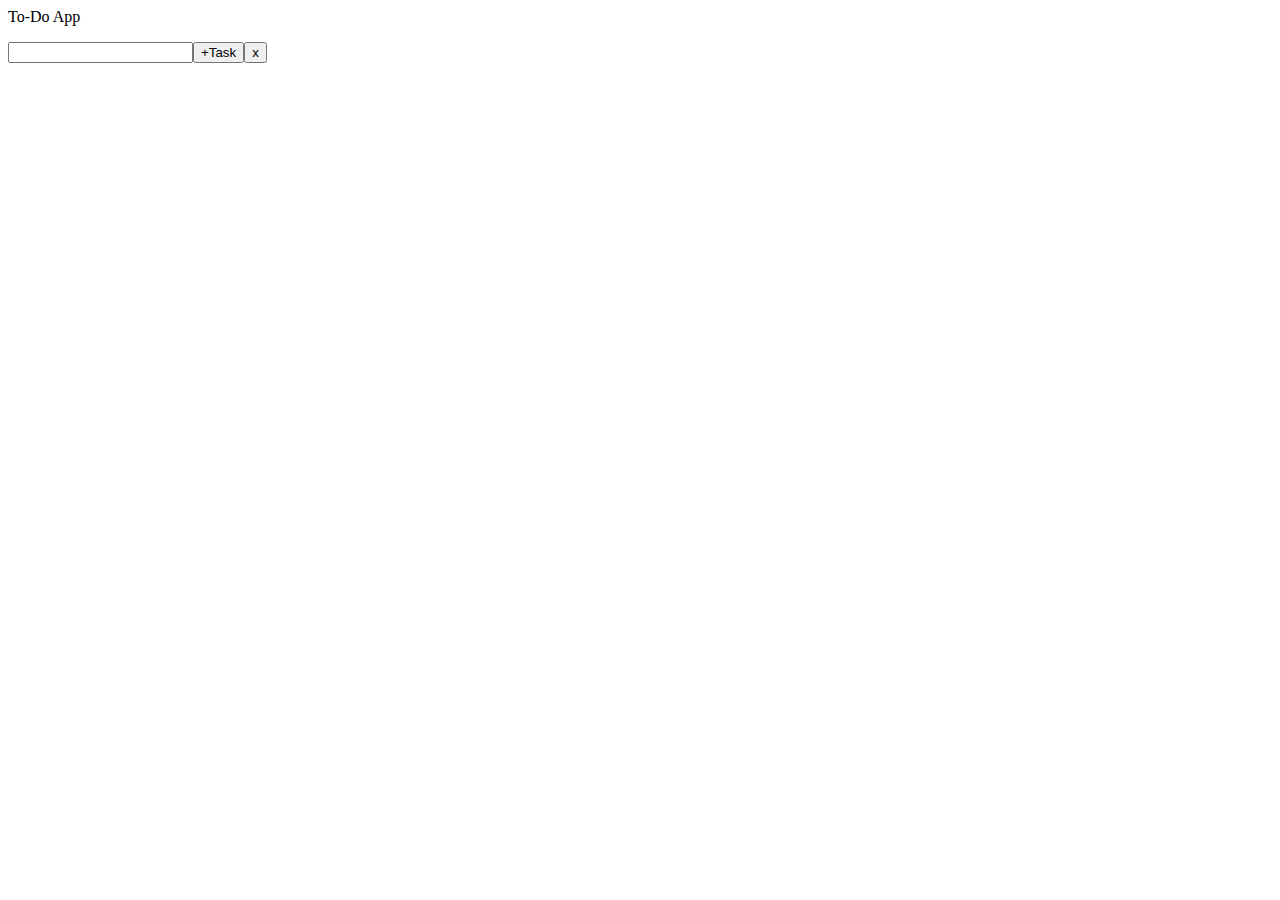
==== index.html @ 12ecdd44 "inital commit" ====
<!DOCTYPE html>
<html lang="en">
  <head>
    <meta charset="UTF-8" />
    <meta http-equiv="X-UA-Compatible" content="IE=edge" />
    <meta name="viewport" content="width=device-width, initial-scale=1.0" />
    <link
      rel="stylesheet"
      href="src/Project/UiStyles/themes/LightTheme/style.css"
    />
    <title>Todo-App</title>
  </head>
  <body></body>
  <script type="module" src="app.js"></script>
</html>
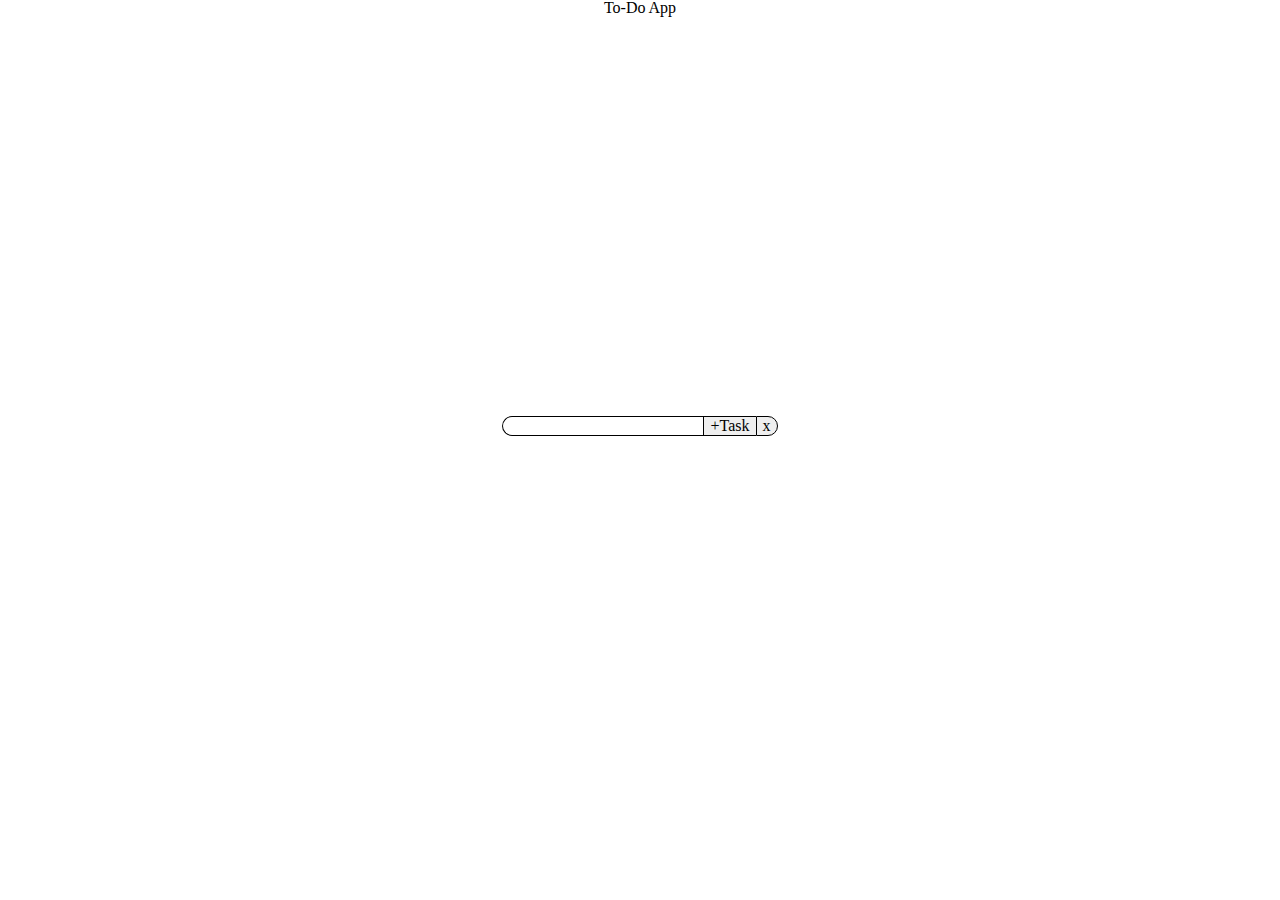
==== commit a1f7682a: "change css styles path" ====
--- a/index.html
+++ b/index.html
@@ -6,7 +6,8 @@
     <meta name="viewport" content="width=device-width, initial-scale=1.0" />
     <link
       rel="stylesheet"
-      href="src/Project/UiStyles/themes/LightTheme/style.css"
+      type="text/css"
+      href="./src/Project/UIStyles/themes/LightTheme/style.css"
     />
     <title>Todo-App</title>
   </head>
--- a/src/Project/UIStyles/themes/LightTheme/style.css
+++ b/src/Project/UIStyles/themes/LightTheme/style.css
@@ -0,0 +1,235 @@
+/* http://meyerweb.com/eric/tools/css/reset/ 
+   v2.0 | 20110126
+   License: none (public domain)
+*/
+html,
+body,
+div,
+span,
+applet,
+object,
+iframe,
+h1,
+h2,
+h3,
+h4,
+h5,
+h6,
+p,
+blockquote,
+pre,
+a,
+abbr,
+acronym,
+address,
+big,
+cite,
+code,
+del,
+dfn,
+em,
+img,
+ins,
+kbd,
+q,
+s,
+samp,
+small,
+strike,
+strong,
+sub,
+sup,
+tt,
+var,
+b,
+u,
+i,
+center,
+dl,
+dt,
+dd,
+ol,
+ul,
+li,
+fieldset,
+form,
+label,
+legend,
+table,
+caption,
+tbody,
+tfoot,
+thead,
+tr,
+th,
+td,
+article,
+aside,
+canvas,
+details,
+embed,
+figure,
+figcaption,
+footer,
+header,
+hgroup,
+menu,
+nav,
+output,
+ruby,
+section,
+summary,
+time,
+mark,
+button,
+input,
+audio,
+video {
+  margin: 0;
+  padding: 0;
+  border: 0;
+  font-size: 100%;
+  font: inherit;
+  vertical-align: baseline;
+}
+
+/* HTML5 display-role reset for older browsers */
+article,
+main,
+aside,
+details,
+figcaption,
+figure,
+footer,
+header,
+hgroup,
+menu,
+nav,
+section {
+  display: block;
+}
+
+body {
+  line-height: 1;
+}
+
+ol,
+ul {
+  list-style: none;
+}
+
+blockquote,
+q {
+  quotes: none;
+}
+
+blockquote:before,
+blockquote:after,
+q:before,
+q:after {
+  content: "";
+  content: none;
+}
+
+table {
+  border-collapse: collapse;
+  border-spacing: 0;
+}
+
+body {
+  display: flex;
+  flex-flow: column;
+  align-items: center;
+  background-color: #fff;
+}
+
+.task-list-holder {
+  display: flex;
+  flex-flow: column;
+  align-items: center;
+  background-color: #fff;
+  height: 400px;
+  overflow: auto;
+}
+
+#taskForm {
+  display: flex;
+  flex-flow: row;
+  align-items: center;
+  background-color: #fff;
+}
+
+.input__add-task {
+  border: 1px solid #000;
+  border-bottom-left-radius: 10px;
+  border-top-left-radius: 10px;
+  border-right: none;
+}
+
+.button {
+  padding: 1.2px 6px;
+}
+.button--border {
+  border: 1px solid #000;
+}
+.button--border:not(:last-child) {
+  border-right: none;
+}
+.button--border:last-child {
+  border-bottom-right-radius: 10px;
+  border-top-right-radius: 10px;
+}
+
+.notification {
+  display: none;
+  position: fixed;
+  z-index: 1;
+  top: 0;
+}
+.notification-show {
+  display: block;
+  display: flex;
+  justify-content: center;
+}
+.notification .message {
+  position: relative;
+  margin: auto;
+  padding: 0;
+  border: 1px solid #888;
+  width: 100%;
+  -webkit-animation-name: animatetop;
+  -webkit-animation-duration: 0.4s;
+  animation-name: animatetop;
+  animation-duration: 0.4s;
+}
+.notification .errorMessage {
+  background-color: rgb(238, 1, 1);
+}
+.notification .successMessage {
+  background-color: rgb(0, 170, 0);
+}
+.notification .warningMessage {
+  background-color: rgb(238, 143, 1);
+}
+
+@-webkit-keyframes animatetop {
+  from {
+    top: -300px;
+    opacity: 0;
+  }
+  to {
+    top: 0;
+    opacity: 1;
+  }
+}
+
+@keyframes animatetop {
+  from {
+    top: -300px;
+    opacity: 0;
+  }
+  to {
+    top: 0;
+    opacity: 1;
+  }
+}/*# sourceMappingURL=style.css.map */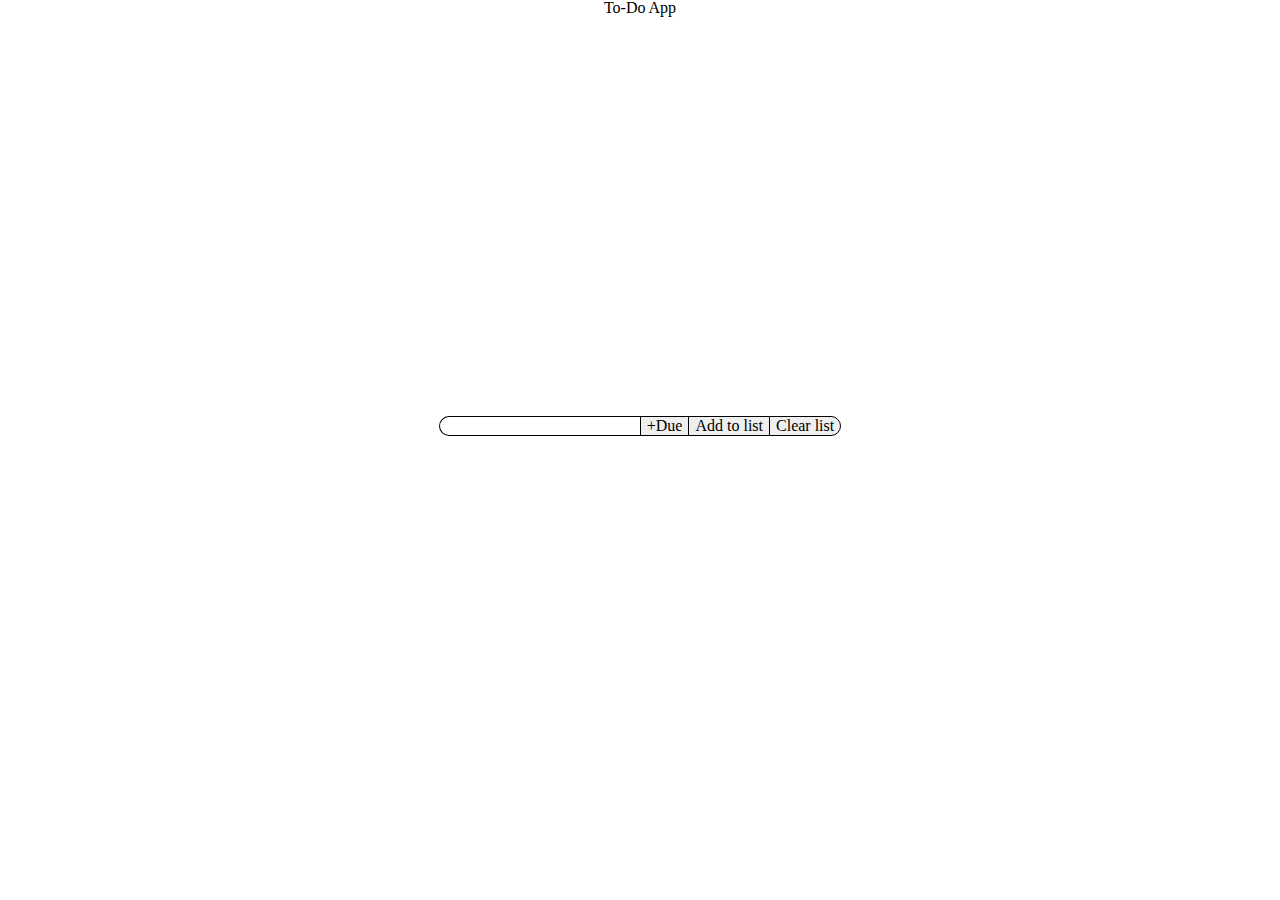
==== commit 93eec85b: "some refactoring" ====
--- a/index.html
+++ b/index.html
@@ -7,7 +7,7 @@
     <link
       rel="stylesheet"
       type="text/css"
-      href="./src/Project/UIStyles/themes/LightTheme/style.css"
+      href="./src/UIStyles/themes/LightTheme/style.css"
     />
     <title>Todo-App</title>
   </head>
--- a/src/UIStyles/themes/LightTheme/style.css
+++ b/src/UIStyles/themes/LightTheme/style.css
@@ -0,0 +1,242 @@
+/* http://meyerweb.com/eric/tools/css/reset/ 
+   v2.0 | 20110126
+   License: none (public domain)
+*/
+html,
+body,
+div,
+span,
+applet,
+object,
+iframe,
+h1,
+h2,
+h3,
+h4,
+h5,
+h6,
+p,
+blockquote,
+pre,
+a,
+abbr,
+acronym,
+address,
+big,
+cite,
+code,
+del,
+dfn,
+em,
+img,
+ins,
+kbd,
+q,
+s,
+samp,
+small,
+strike,
+strong,
+sub,
+sup,
+tt,
+var,
+b,
+u,
+i,
+center,
+dl,
+dt,
+dd,
+ol,
+ul,
+li,
+fieldset,
+form,
+label,
+legend,
+table,
+caption,
+tbody,
+tfoot,
+thead,
+tr,
+th,
+td,
+article,
+aside,
+canvas,
+details,
+embed,
+figure,
+figcaption,
+footer,
+header,
+hgroup,
+menu,
+nav,
+output,
+ruby,
+section,
+summary,
+time,
+mark,
+button,
+input,
+audio,
+video {
+  margin: 0;
+  padding: 0;
+  border: 0;
+  font-size: 100%;
+  font: inherit;
+  vertical-align: baseline;
+}
+
+/* HTML5 display-role reset for older browsers */
+article,
+main,
+aside,
+details,
+figcaption,
+figure,
+footer,
+header,
+hgroup,
+menu,
+nav,
+section {
+  display: block;
+}
+
+body {
+  line-height: 1;
+}
+
+ol,
+ul {
+  list-style: none;
+}
+
+blockquote,
+q {
+  quotes: none;
+}
+
+blockquote:before,
+blockquote:after,
+q:before,
+q:after {
+  content: "";
+  content: none;
+}
+
+table {
+  border-collapse: collapse;
+  border-spacing: 0;
+}
+
+body {
+  display: flex;
+  flex-flow: column;
+  align-items: center;
+  background-color: #fff;
+}
+
+.task-list-holder {
+  display: flex;
+  flex-flow: column;
+  align-items: center;
+  background-color: #fff;
+  height: 400px;
+  overflow: auto;
+}
+
+#taskForm {
+  display: flex;
+  flex-flow: row;
+  align-items: center;
+  background-color: #fff;
+}
+
+.input__add-task {
+  border: 1px solid #000;
+  border-bottom-left-radius: 10px;
+  border-top-left-radius: 10px;
+  border-right: none;
+}
+
+.button {
+  padding: 1.2px 6px;
+}
+.button--border {
+  border: 1px solid #000;
+}
+.button--border:not(:last-child) {
+  border-right: none;
+}
+.button--border:last-child {
+  border-bottom-right-radius: 10px;
+  border-top-right-radius: 10px;
+}
+
+.notification {
+  display: none;
+  position: fixed;
+  z-index: 1;
+  top: 0;
+}
+.notification-show {
+  display: block;
+  display: flex;
+  justify-content: center;
+}
+.notification .message {
+  position: relative;
+  margin: auto;
+  padding: 0;
+  border: 1px solid #888;
+  width: 100%;
+  -webkit-animation-name: animatetop;
+  -webkit-animation-duration: 0.4s;
+  animation-name: animatetop;
+  animation-duration: 0.4s;
+}
+.notification .errorMessage {
+  background-color: rgb(238, 1, 1);
+}
+.notification .successMessage {
+  background-color: rgb(0, 170, 0);
+}
+.notification .warningMessage {
+  background-color: rgb(238, 143, 1);
+}
+
+@-webkit-keyframes animatetop {
+  from {
+    top: -300px;
+    opacity: 0;
+  }
+  to {
+    top: 0;
+    opacity: 1;
+  }
+}
+
+@keyframes animatetop {
+  from {
+    top: -300px;
+    opacity: 0;
+  }
+  to {
+    top: 0;
+    opacity: 1;
+  }
+}
+.is--hidden {
+  display: none;
+}
+
+.cross {
+  text-decoration: line-through;
+}/*# sourceMappingURL=style.css.map */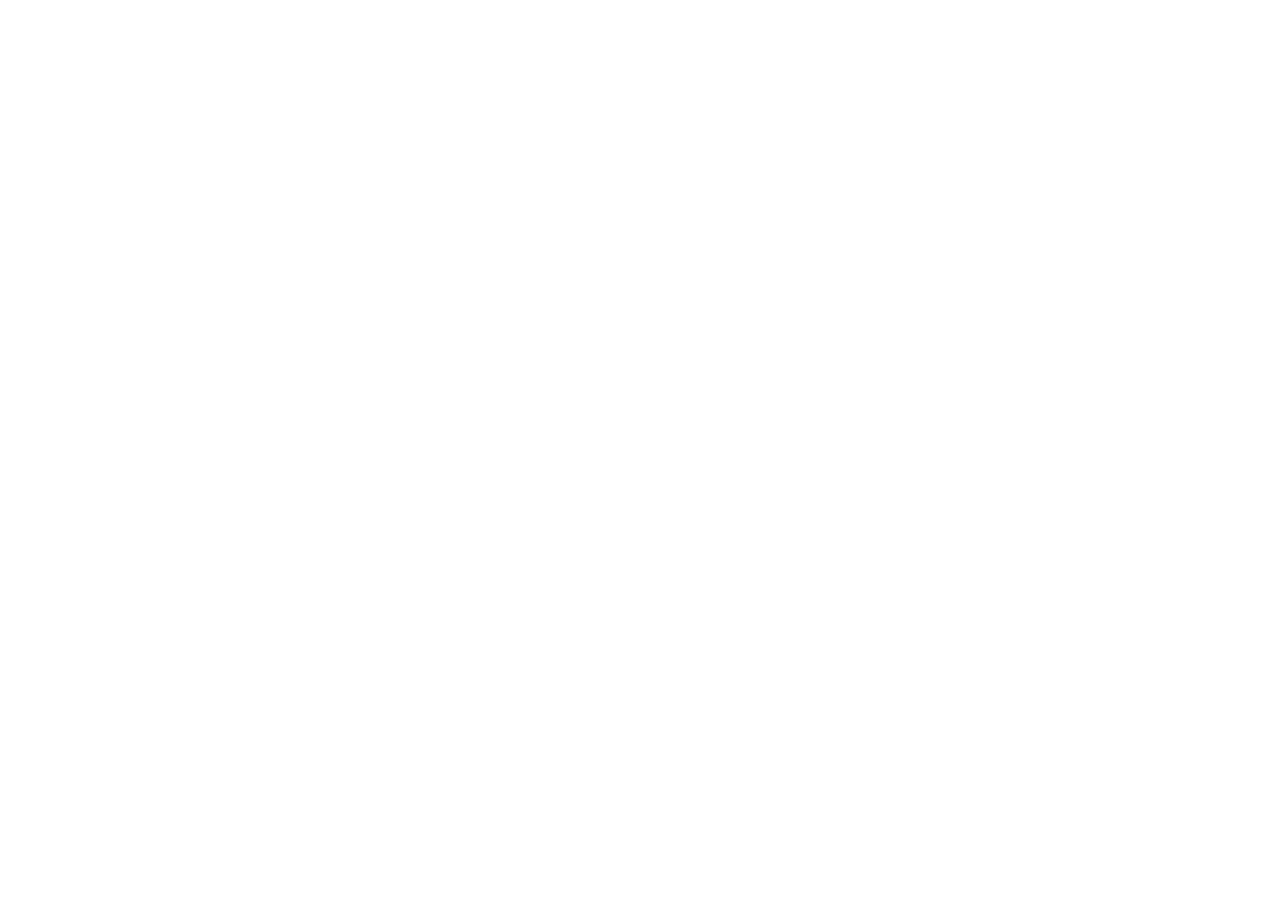
==== commit cab41812: "long time ago" ====
--- a/index.html
+++ b/index.html
@@ -7,10 +7,12 @@
     <link
       rel="stylesheet"
       type="text/css"
-      href="./src/UIStyles/themes/LightTheme/style.css"
+      href="./src/UIStyles/themes/ClearSkyTheme/style.css"
     />
     <title>Todo-App</title>
   </head>
-  <body></body>
+  <body>
+    <div class="container"></div>
+  </body>
   <script type="module" src="app.js"></script>
 </html>
--- a/src/UIStyles/themes/ClearSkyTheme/style.css
+++ b/src/UIStyles/themes/ClearSkyTheme/style.css
@@ -0,0 +1,335 @@
+/* W3C, IE 10+/ Edge, Firefox 16+, Chrome 26+, Opera 12+, Safari 7+ */
+/* W3C, IE 10+/ Edge, Firefox 16+, Chrome 26+, Opera 12+, Safari 7+ */
+/* Chrome 10-25, Safari 5.1-6 */
+/* http://meyerweb.com/eric/tools/css/reset/ 
+   v2.0 | 20110126
+   License: none (public domain)
+*/
+html,
+body,
+div,
+span,
+applet,
+object,
+iframe,
+h1,
+h2,
+h3,
+h4,
+h5,
+h6,
+p,
+blockquote,
+pre,
+a,
+abbr,
+acronym,
+address,
+big,
+cite,
+code,
+del,
+dfn,
+em,
+img,
+ins,
+kbd,
+q,
+s,
+samp,
+small,
+strike,
+strong,
+sub,
+sup,
+tt,
+var,
+b,
+u,
+i,
+center,
+dl,
+dt,
+dd,
+ol,
+ul,
+li,
+fieldset,
+form,
+label,
+legend,
+table,
+caption,
+tbody,
+tfoot,
+thead,
+tr,
+th,
+td,
+article,
+aside,
+canvas,
+details,
+embed,
+figure,
+figcaption,
+footer,
+header,
+hgroup,
+menu,
+nav,
+output,
+ruby,
+section,
+summary,
+time,
+mark,
+button,
+input,
+audio,
+video {
+  margin: 0;
+  padding: 0;
+  border: 0;
+  font-size: 100%;
+  font: inherit;
+  vertical-align: baseline;
+}
+
+/* HTML5 display-role reset for older browsers */
+article,
+main,
+aside,
+details,
+figcaption,
+figure,
+footer,
+header,
+hgroup,
+menu,
+nav,
+section {
+  display: block;
+}
+
+body {
+  line-height: 1;
+}
+
+ol,
+ul {
+  list-style: none;
+}
+
+blockquote,
+q {
+  quotes: none;
+}
+
+blockquote:before,
+blockquote:after,
+q:before,
+q:after {
+  content: "";
+  content: none;
+}
+
+table {
+  border-collapse: collapse;
+  border-spacing: 0;
+}
+
+.container {
+  display: flex;
+  flex-flow: column;
+  align-items: center;
+  background-color: #fff;
+  position: relative;
+  height: 100vh;
+  min-height: 100vh;
+}
+
+.content-container {
+  display: flex;
+  justify-content: center;
+  flex-direction: row;
+  width: 100%;
+  height: 100%;
+  margin-bottom: -6.25rem;
+}
+
+.task-list-holder {
+  display: flex;
+  flex-flow: column;
+  align-items: center;
+  background-color: #fff;
+  overflow: auto;
+}
+.task-list-holder::-webkit-scrollbar {
+  display: none;
+}
+
+.form-container {
+  position: absolute;
+  bottom: 0;
+  width: 100%;
+  height: 3rem;
+  display: flex;
+  justify-content: center;
+  background: #005c97;
+  background: linear-gradient(to right, #363795, #005c97);
+}
+
+#taskForm {
+  display: flex;
+  flex-flow: row;
+  align-items: center;
+}
+
+.input__add-task {
+  border: 0.0625rem solid #000;
+  border-bottom-left-radius: 0.625rem;
+  border-top-left-radius: 0.625rem;
+  border-right: none;
+}
+
+.button {
+  padding: 0.075rem 0.375rem;
+}
+.button--border {
+  border: 0.0625rem solid #000;
+}
+.button--border:not(:last-child) {
+  border-right: none;
+}
+.button--border:last-child {
+  border-bottom-right-radius: 0.625rem;
+  border-top-right-radius: 0.625rem;
+}
+
+.notification {
+  display: none;
+  position: fixed;
+  z-index: 1;
+  top: 0;
+}
+.notification-show {
+  display: block;
+  display: flex;
+  justify-content: center;
+}
+.notification .message {
+  position: relative;
+  margin: auto;
+  padding: 0;
+  border: 1px solid #888;
+  width: 100%;
+  -webkit-animation-name: animatetop;
+  -webkit-animation-duration: 0.4s;
+  animation-name: animatetop;
+  animation-duration: 0.4s;
+}
+.notification .errorMessage {
+  background-color: rgb(238, 1, 1);
+}
+.notification .successMessage {
+  background-color: rgb(0, 170, 0);
+}
+.notification .warningMessage {
+  background-color: rgb(238, 143, 1);
+}
+
+@-webkit-keyframes animatetop {
+  from {
+    top: -300px;
+    opacity: 0;
+  }
+  to {
+    top: 0;
+    opacity: 1;
+  }
+}
+
+@keyframes animatetop {
+  from {
+    top: -300px;
+    opacity: 0;
+  }
+  to {
+    top: 0;
+    opacity: 1;
+  }
+}
+.task {
+  display: flex;
+  justify-content: space-between;
+  align-self: flex-end;
+  flex-flow: row;
+  border: 0.0625rem solid #a3dcff;
+  box-shadow: 0 0.125rem 0.25rem 0 rgba(0, 0, 0, 0.2);
+  transition: 0.3s;
+  margin: 0.3125rem;
+  border-radius: 0.25rem;
+  max-width: 18.75rem;
+  width: 18.75rem;
+  padding: 1rem;
+}
+
+.task-list-container {
+  display: flex;
+  justify-content: flex-end;
+  flex: 5;
+}
+
+.info-bar {
+  display: flex;
+  flex-flow: column;
+  flex: 3;
+  border-left: 0.0625rem solid #a3dcff;
+  transition: 0.3s;
+  margin-left: 0.625rem;
+  height: 80vh;
+  width: 18.75rem;
+}
+
+.header {
+  display: flex;
+  justify-content: center;
+  width: 100%;
+  transition: 0.3s;
+  padding: 1rem 0;
+  background: #005c97;
+  background: linear-gradient(to right, #363795, #005c97);
+}
+.header__title--font {
+  color: #fff;
+  font-family: "Segoe UI", Tahoma, Geneva, Verdana, sans-serif;
+  font-weight: 600;
+  font-size: 1.5rem;
+}
+
+.task-info-data {
+  display: flex;
+  align-items: center;
+  flex-flow: column;
+  overflow: auto;
+  margin-top: 1rem;
+}
+.task-info-data::-webkit-scrollbar {
+  display: none;
+}
+.task-info-data__task {
+  display: flex;
+  justify-content: center;
+  padding: 1rem 0;
+  width: 100%;
+  border-top: 0.0625rem solid #a3dcff;
+}
+
+.is--hidden {
+  display: none;
+}
+
+.cross {
+  text-decoration: line-through;
+}/*# sourceMappingURL=style.css.map */